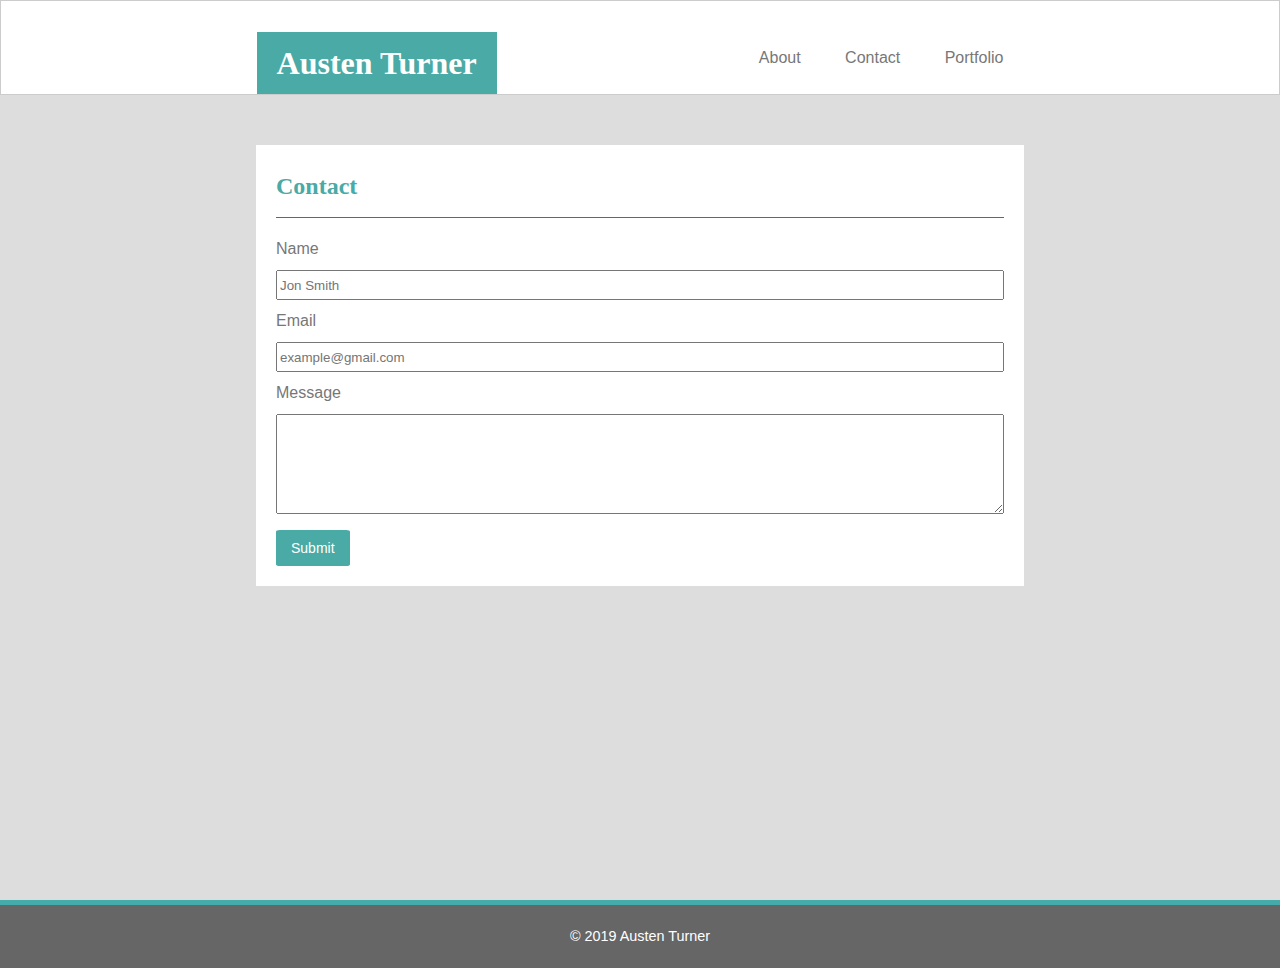
==== contact.html @ 6bb1ceab "fix link names and element classes" ====
<!DOCTYPE html>
<html lang="en">
    <head>
        <meta charset="UTF-8">
        <meta name="viewport" content="width=device-width, initial-scale=1.0">
        <meta http-equiv="X-UA-Compatible" content="ie=edge">
        <title>Contact</title>

        <link rel="stylesheet" type="text/css" href="./assets/css/style.css">
    </head>
    <body>

        <div class="main-content">
            <header class="clearfix">
                <div class="contact-info">
                    <h1>Austen Turner</h1>
                    <nav>
                        <ul>
                            <li><a href="about.html">About</a></li>
                            <li><a href="contact.html">Contact</a></li>
                            <li><a href="portfolio.html">Portfolio</a></li>
                        </ul>
                    </nav>
                </div>
            </header>

            <section class="clearfix contact-info">
                <h2>Contact</h2>
                <div>
                    <form>
                        <p>Name</p>
                        <input type="text" name="username" placeholder="Jon Smith"/>
                        <p>Email</p>
                        <input type="text" name="useremail" placeholder="example@gmail.com"/>
                        <p>Message</p>
                        <textarea name="usermessage"></textarea>
                        <button>Submit</button>
                    </form>
                </div>
            </section>
        </div>

        <footer>
            <p>&copy; 2019 Austen Turner</p>
        </footer>
        
    </body>
</html>
---- assets/css/style.css ----
/* ----- Base Element Styles ----- */

* {
    box-sizing: border-box;
}
body {
    background-color: #ddd;
    color: #777;
    font-family: 'Arial', 'Helvetica Neue', Helvetica, sans-serif;
    line-height: 22px;
    margin: 0;
    padding: 0;
}
h1,
h2 {
    font-family: 'Georgia', Times, 'Times New Roman', serif;
}
h1 {
    background-color: #4aaaa5;
    color: white;
    padding: 20px;
    margin-bottom: 0;
    float: left;
}
h2 {
    color: #4aaaa5;
}
a {
    color: #777;
    text-decoration: none;
}
section {
    background-color: #fff;
    width: 60%;
    padding: 10px 20px;
    margin: auto;
    margin-top: 50px;
}
footer {
    background-color: #666;
    color: #fff;
    font-size: .9em;
    border-top: solid 5px #44aaaa;
    width: 100%;
    padding: 6px;
    text-align: center; 
}

/* ----- Header and Navigation Styles ----- */

header {
    background-color: #fff;
    border: solid 1px #ccc;
    padding-top: 10px;
}
header div {
    width: 60%;
    margin: auto;   
}
h1 {
    float: left;
}
ul {
    padding-top: 20px;
    float: right;
}
nav li {
    padding: 20px;
    display: inline;
    list-style: none;
}
nav a:hover {
    color: #4aaaa5;
}

/* ----- Index Page Element Styles ----- */

.main-content {
    min-height: 100vh;
}
img {
    width: 300px;
    padding: 0 20px 10px 0;
    float: left;
}
#main-page-footer {
    /* max-height: calc(100vh- 0px);  */
    position: fixed;
    z-index: 2;
    left: 0;
    bottom: 0;
}

/* ----- Contact Page Element Styles ----- */

input {
    width: 100%;
    height: 30px;
}
textarea {
    width: 100%; 
    height: 100px;
}
.contact-info p {
    margin: 10px 0;
}
button {
    background-color: #4aaaa5;
    color: white;
    font-family: 'Arial', 'Helvetica Neue', Helvetica, sans-serif;
    font-size: 14px;
    border: none;
    border-radius: 5%;
    padding: 10px 15px;
    margin: 10px 0;
    cursor: pointer;
    display: block;
}

/* ----- Portfolio Page Element Styles ----- */

section h2 {
    border-bottom: 1.5px solid #666;
    padding-bottom: 20px;
}
.portfolio {
    margin-bottom: 50px;
}
.portfolio div {
    margin: 10px 20px;
    width: 300px;
    display: inline-block;
    position: relative;
}
.portfolio img {
    padding: 0;
    width: 300px;
}
.portfolio p {
    background-color: #4aaaa5;
    color: white;
    padding: 8px 0;
    min-width: 300px;
    display: inline-block;
    text-align: center;
    position: absolute;
    z-index: 1;
    bottom: 3px;
    left: 0;
}

/* ----- Clearfix ----- */

.clearfix::after {
    content: "";
    clear: both;
    display: table;
}
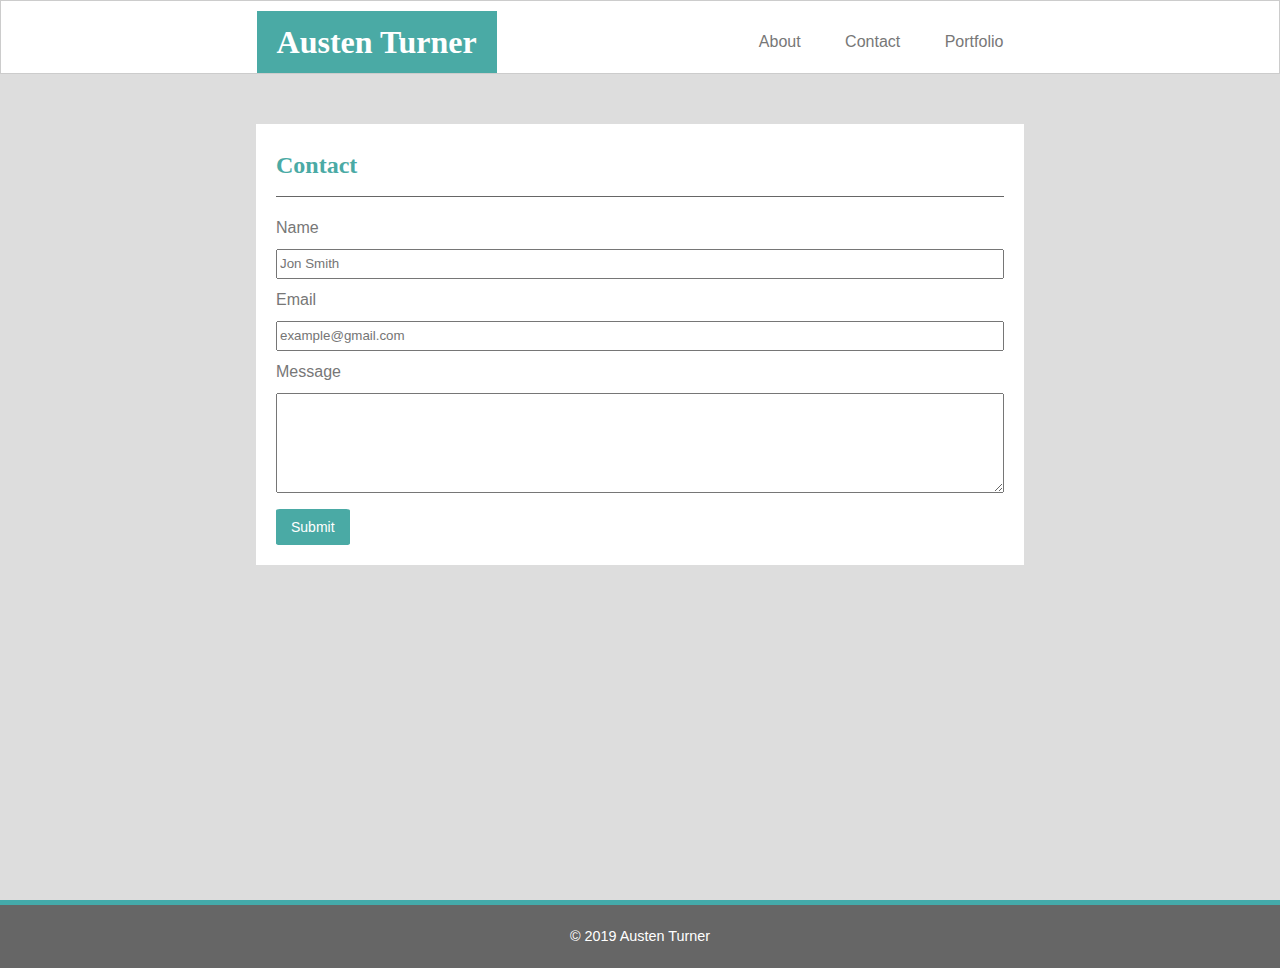
==== commit f12a487a: "add an index file" ====
--- a/contact.html
+++ b/contact.html
@@ -16,7 +16,7 @@
                     <h1>Austen Turner</h1>
                     <nav>
                         <ul>
-                            <li><a href="about.html">About</a></li>
+                            <li><a href="index.html">About</a></li>
                             <li><a href="contact.html">Contact</a></li>
                             <li><a href="portfolio.html">Portfolio</a></li>
                         </ul>
--- a/assets/css/style.css
+++ b/assets/css/style.css
@@ -20,8 +20,8 @@
     background-color: #4aaaa5;
     color: white;
     padding: 20px;
-    margin-bottom: 0;
-    float: left;
+    margin: 0;
+    text-align: center;
 }
 h2 {
     color: #4aaaa5;
@@ -32,10 +32,9 @@
 }
 section {
     background-color: #fff;
-    width: 60%;
-    padding: 10px 20px;
-    margin: auto;
-    margin-top: 50px;
+    padding: 10px;
+    margin: 20px auto;
+    width: 90%;
 }
 footer {
     background-color: #666;
@@ -52,44 +51,37 @@
 header {
     background-color: #fff;
     border: solid 1px #ccc;
-    padding-top: 10px;
-}
-header div {
-    width: 60%;
-    margin: auto;   
-}
-h1 {
-    float: left;
 }
 ul {
-    padding-top: 20px;
-    float: right;
+    margin: auto;
+    padding: 0;
 }
 nav li {
-    padding: 20px;
-    display: inline;
     list-style: none;
+    margin: auto;
+    display: flex;
+}
+nav a {
+    padding: 10px 0;
+    margin: 5px auto;
+    text-align: center;
+    align-content: center;
 }
 nav a:hover {
     color: #4aaaa5;
 }
 
-/* ----- Index Page Element Styles ----- */
-
-.main-content {
-    min-height: 100vh;
-}
+/* ----- About Page Element Styles ----- */
+
 img {
-    width: 300px;
-    padding: 0 20px 10px 0;
-    float: left;
-}
-#main-page-footer {
-    /* max-height: calc(100vh- 0px);  */
-    position: fixed;
-    z-index: 2;
-    left: 0;
-    bottom: 0;
+    width: 95%;
+    max-width: 450px;
+    padding: 10px 0;
+    margin: auto;
+    display: block;
+}
+.about div {
+    padding: 0 10px;
 }
 
 /* ----- Contact Page Element Styles ----- */
@@ -150,6 +142,98 @@
     left: 0;
 }
 
+/* ----- Media Queries ----- */
+
+@media (min-width: 768px) {
+    
+    /*  Page Element Styles */
+
+    .main-content {
+        min-height: 100vh;
+    }
+    section {
+        width: 80%;
+        padding: 10px 20px;
+        margin-top: 50px;
+    }
+
+    /* About Page Styles */
+
+    img {
+        width: 350px;
+        padding: 0 20px 10px 0;
+        float: left;
+    }
+
+     /*  Navigation */
+
+    header div {
+        width: 80%;
+        padding-top: 10px;
+        margin: auto;   
+    }
+    h1 {
+        padding: 20px;
+        margin-bottom: 0;
+        float: left;
+    }
+    ul {
+        padding-top: 20px;
+        float: right;
+    }
+    nav li {
+        padding: 20px;
+        display: inline;
+    }
+}
+
+@media (min-width: 1025px) {
+
+    /*  Page Element Styles */
+
+    section {
+        width: 60%;
+        padding: 10px 20px;
+        margin-top: 50px;
+    }
+
+    /* About Page Styles */
+
+    img {
+        width: 300px;
+        padding: 0 20px 10px 0;
+        float: left;
+    }
+    #main-page-footer {
+        max-height: calc(100vh - 67.78px); 
+        position: fixed;
+        z-index: 2;
+        left: 0;
+        bottom: 0;
+    }
+
+    /*  Navigation */
+
+    header div {
+        width: 60%;
+        padding-top: 10px;
+        margin: auto;   
+    }
+    h1 {
+        padding: 20px;
+        margin-bottom: 0;
+        float: left;
+    }
+    ul {
+        padding-top: 20px;
+        float: right;
+    }
+    nav li {
+        padding: 20px;
+        display: inline;
+    }
+}
+
 /* ----- Clearfix ----- */
 
 .clearfix::after {
@@ -157,4 +241,3 @@
     clear: both;
     display: table;
 }
-
